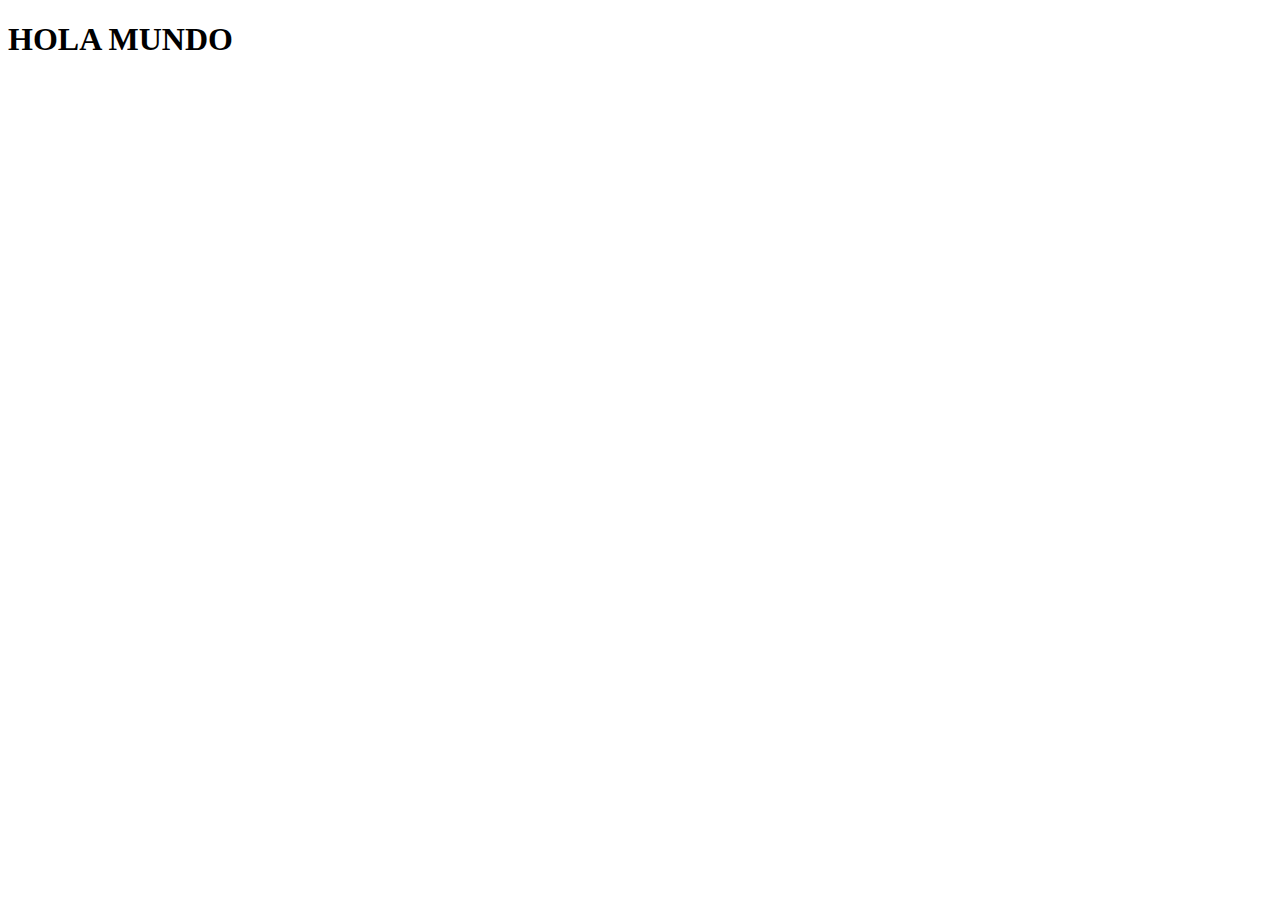
==== index.html @ a627bc02 "envio index" ====
<!DOCTYPE html>
<html lang="en">
<head>
    <meta charset="UTF-8">
    <meta http-equiv="X-UA-Compatible" content="IE=edge">
    <meta name="viewport" content="width=device-width, initial-scale=1.0">
    <title>PROYECTO  INTEGRADOR FULL-STACK</title>
</head>
<body>
    <H1>HOLA MUNDO</H1>
</body>
</html>
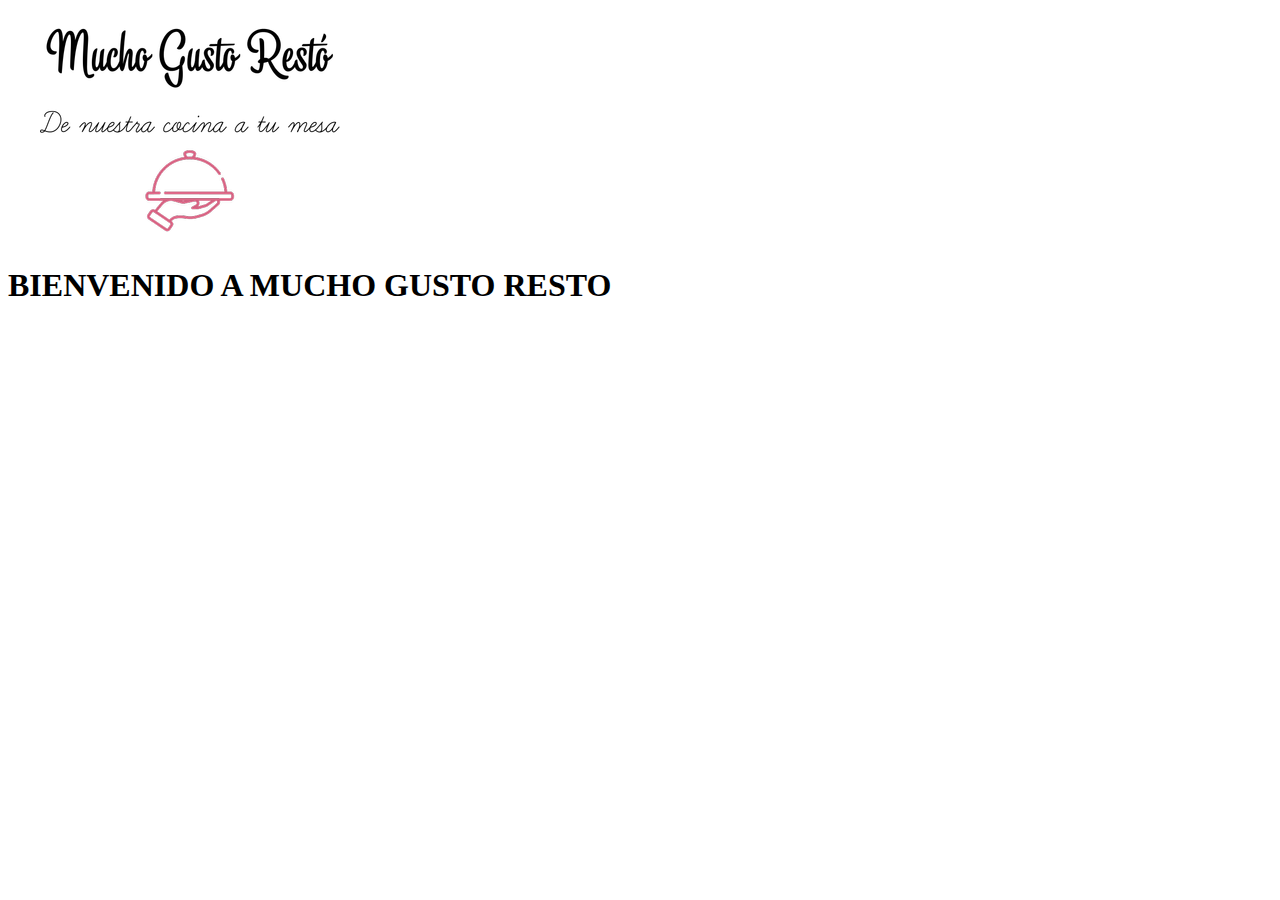
==== commit 32e4f54e: "armado carpetas y semantica del index" ====
--- a/index.html
+++ b/index.html
@@ -4,9 +4,31 @@
     <meta charset="UTF-8">
     <meta http-equiv="X-UA-Compatible" content="IE=edge">
     <meta name="viewport" content="width=device-width, initial-scale=1.0">
-    <title>PROYECTO  INTEGRADOR FULL-STACK</title>
+    <title>MuchoGusto</title>
+
+    <link rel="stylesheet" href="/css/estilos.css">
 </head>
+
 <body>
-    <H1>HOLA MUNDO</H1>
+    <header>
+        <div>
+            <img src="/imagenes/LogoMGR.png" alt="Mucho Gusto Restó">
+        </div>
+        <div>
+            <h1>BIENVENIDO A MUCHO GUSTO RESTO</h1>
+        </div>
+        <nav>
+
+        </nav>
+    </header>
+
+    <section>
+
+    </section>
+
+    <footer>
+        
+    </footer>
+
 </body>
 </html>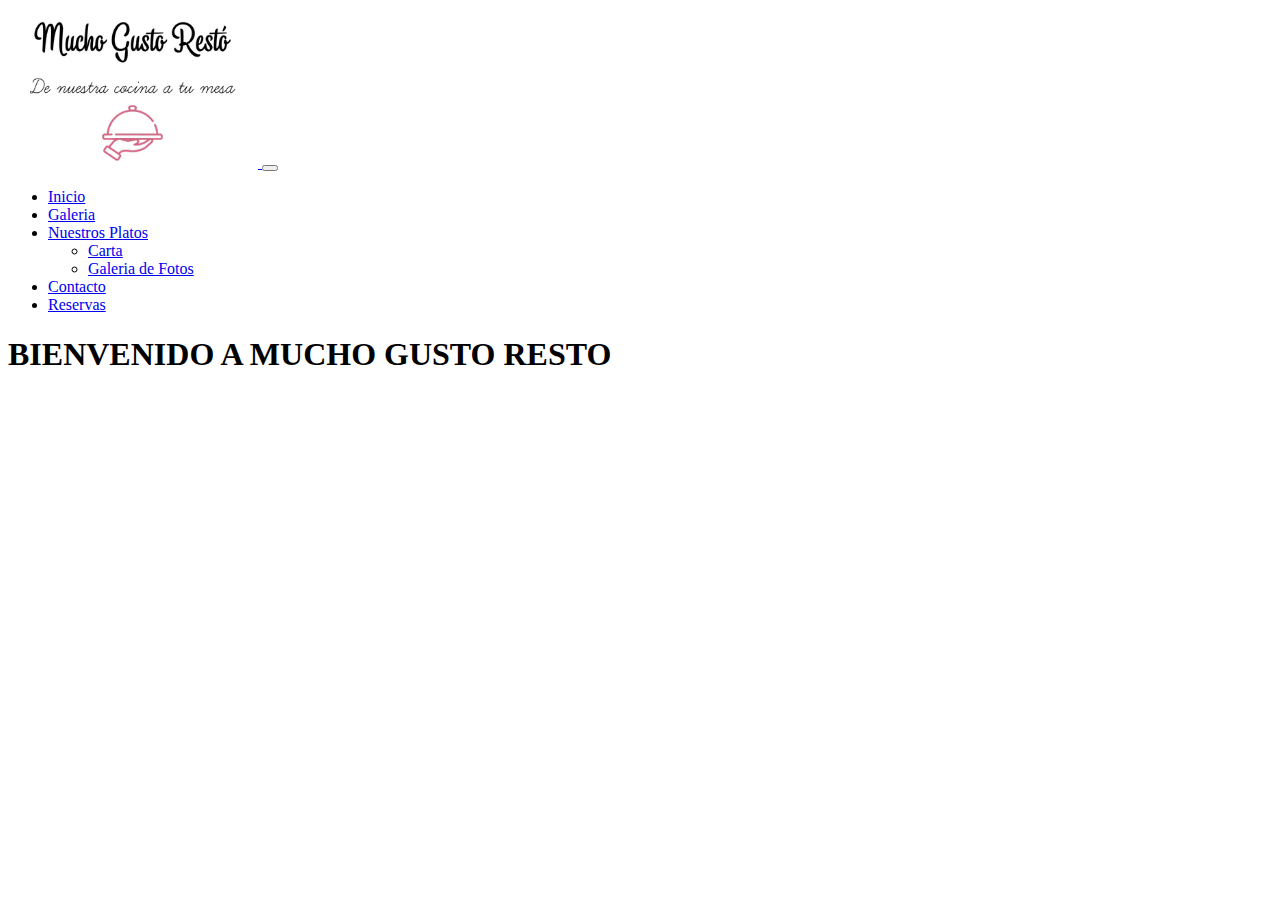
==== commit 072d082c: "Agregado navbar, barra de menu" ====
--- a/index.html
+++ b/index.html
@@ -5,15 +5,59 @@
     <meta http-equiv="X-UA-Compatible" content="IE=edge">
     <meta name="viewport" content="width=device-width, initial-scale=1.0">
     <title>MuchoGusto</title>
+    <link href="https://cdn.jsdelivr.net/npm/bootstrap@5.2.2/dist/css/bootstrap.min.css" rel="stylesheet" integrity="sha384-Zenh87qX5JnK2Jl0vWa8Ck2rdkQ2Bzep5IDxbcnCeuOxjzrPF/et3URy9Bv1WTRi" crossorigin="anonymous">
 
-    <link rel="stylesheet" href="/css/estilos.css">
+    <!-- <link rel="stylesheet" href="/css/estilos.css">  -->
 </head>
 
 <body>
     <header>
+
         <div>
-            <img src="/imagenes/LogoMGR.png" alt="Mucho Gusto Restó">
+           
         </div>
+
+        <!--       Barra de navegacion de bootstrap         -->
+
+        <nav class="navbar navbar-expand-lg bg-light">
+            <div class="container-fluid">
+              <a class="navbar-brand" href="#"> 
+                <img src="/imagenes/LogoMGR.png" alt="Mucho Gusto Restó" width="250 em">  
+            </a>
+              <button class="navbar-toggler" type="button" data-bs-toggle="collapse" data-bs-target="#navbarSupportedContent" aria-controls="navbarSupportedContent" aria-expanded="false" aria-label="Toggle navigation">
+                <span class="navbar-toggler-icon"></span>
+              </button>
+              <div class="collapse navbar-collapse" id="navbarSupportedContent">
+
+                <ul class="navbar-nav me-auto mb-2 mb-lg-0">
+                  <li class="nav-item">
+                    <a class="nav-link active" aria-current="page" href="#">Inicio</a>
+                  </li>
+                  <li class="nav-item">
+                    <a class="nav-link" href="#">Galeria</a>
+                  </li>
+                  <li class="nav-item dropdown">
+                    <a class="nav-link dropdown-toggle" href="#" role="button" data-bs-toggle="dropdown" aria-expanded="false">
+                      Nuestros Platos
+                    </a>
+                    <ul class="dropdown-menu">
+                      <li><a class="dropdown-item" href="#">Carta </a></li>
+                      <li><a class="dropdown-item" href="#">Galeria de Fotos</a></li>                      
+                    </ul>
+                  </li>
+                  <li class="nav-item">
+                    <a class="nav-link" href="#">Contacto</a>
+                  </li>
+                  <li class="nav-item">
+                    <a class="nav-link" href="#">Reservas</a>
+                  </li>
+
+                </ul>
+                
+              </div>
+            </div>
+          </nav>
+
         <div>
             <h1>BIENVENIDO A MUCHO GUSTO RESTO</h1>
         </div>
@@ -27,8 +71,8 @@
     </section>
 
     <footer>
-        
+
     </footer>
-
+    <script src="https://cdn.jsdelivr.net/npm/bootstrap@5.2.2/dist/js/bootstrap.bundle.min.js" integrity="sha384-OERcA2EqjJCMA+/3y+gxIOqMEjwtxJY7qPCqsdltbNJuaOe923+mo//f6V8Qbsw3" crossorigin="anonymous"></script>
 </body>
 </html>--- a/css/estilos.css
+++ b/css/estilos.css
@@ -0,0 +1,6 @@
+body {background-color: rgb(240, 250, 250);}
+h1   {
+    color: violet;
+
+}
+p    {color: red;}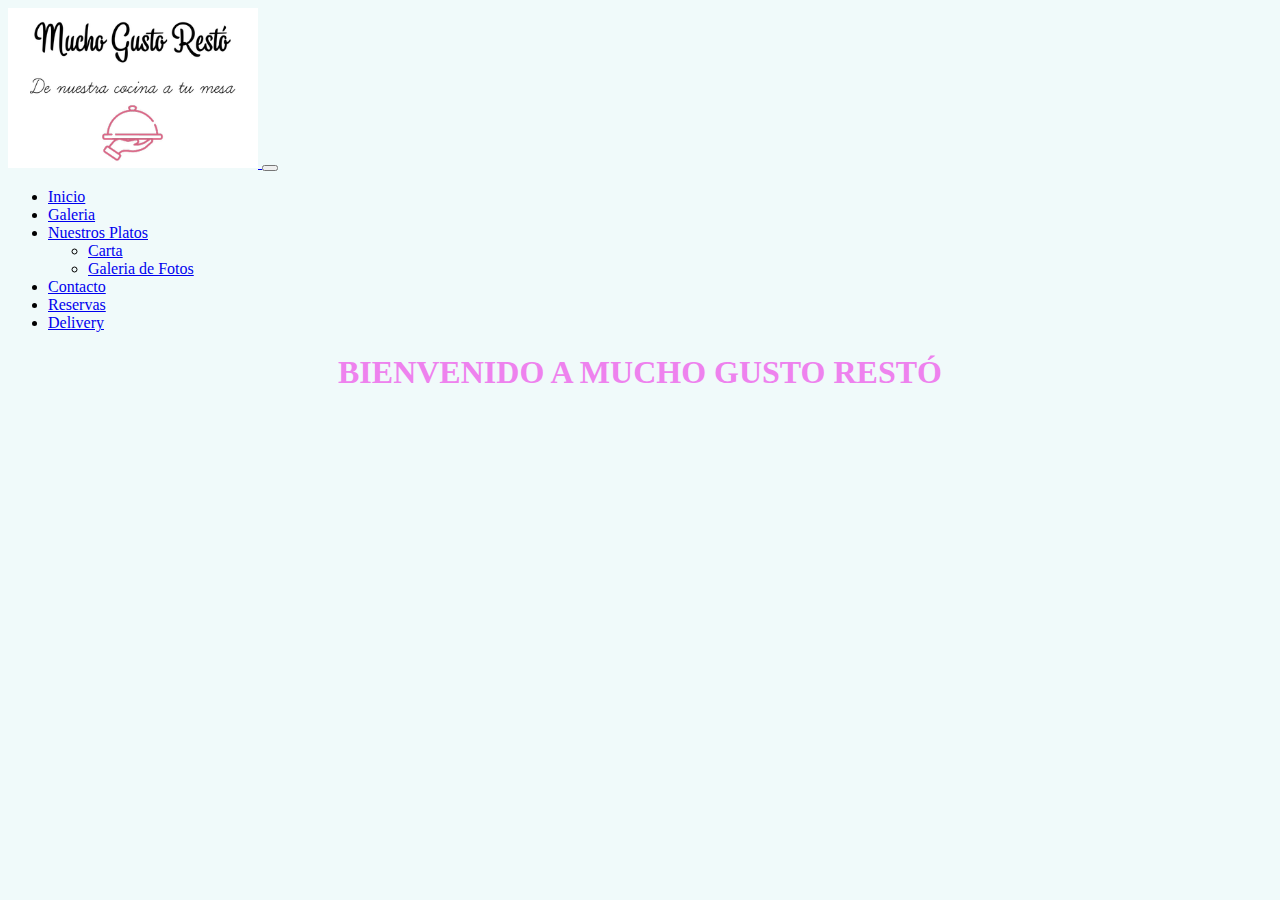
==== commit badae9fa: "agregado de pagina contacto, reservas y delivery" ====
--- a/index.html
+++ b/index.html
@@ -1,5 +1,5 @@
 <!DOCTYPE html>
-<html lang="en">
+<html lang="es">
 <head>
     <meta charset="UTF-8">
     <meta http-equiv="X-UA-Compatible" content="IE=edge">
@@ -7,7 +7,7 @@
     <title>MuchoGusto</title>
     <link href="https://cdn.jsdelivr.net/npm/bootstrap@5.2.2/dist/css/bootstrap.min.css" rel="stylesheet" integrity="sha384-Zenh87qX5JnK2Jl0vWa8Ck2rdkQ2Bzep5IDxbcnCeuOxjzrPF/et3URy9Bv1WTRi" crossorigin="anonymous">
 
-    <!-- <link rel="stylesheet" href="/css/estilos.css">  -->
+    <link rel="stylesheet" href="/css/estilos.css">
 </head>
 
 <body>
@@ -19,11 +19,11 @@
 
         <!--       Barra de navegacion de bootstrap         -->
 
-        <nav class="navbar navbar-expand-lg bg-light">
+        <nav class="navbar navbar-expand-lg bg-white">
             <div class="container-fluid">
               <a class="navbar-brand" href="#"> 
                 <img src="/imagenes/LogoMGR.png" alt="Mucho Gusto Restó" width="250 em">  
-            </a>
+              </a>
               <button class="navbar-toggler" type="button" data-bs-toggle="collapse" data-bs-target="#navbarSupportedContent" aria-controls="navbarSupportedContent" aria-expanded="false" aria-label="Toggle navigation">
                 <span class="navbar-toggler-icon"></span>
               </button>
@@ -46,10 +46,13 @@
                     </ul>
                   </li>
                   <li class="nav-item">
-                    <a class="nav-link" href="#">Contacto</a>
+                    <a class="nav-link" href="/contacto.html">Contacto</a>
                   </li>
                   <li class="nav-item">
-                    <a class="nav-link" href="#">Reservas</a>
+                    <a class="nav-link" href="/reservas.html">Reservas</a>
+                  </li>
+                  <li class="nav-item">
+                    <a class="nav-link" href="/delivery.html">Delivery</a>
                   </li>
 
                 </ul>
@@ -59,7 +62,9 @@
           </nav>
 
         <div>
-            <h1>BIENVENIDO A MUCHO GUSTO RESTO</h1>
+            <h1>BIENVENIDO A MUCHO GUSTO RESTÓ</h1>
+
+            
         </div>
         <nav>
 
--- a/css/estilos.css
+++ b/css/estilos.css
@@ -1,6 +1,7 @@
 body {background-color: rgb(240, 250, 250);}
 h1   {
     color: violet;
+    text-align: center;
 
 }
 p    {color: red;}